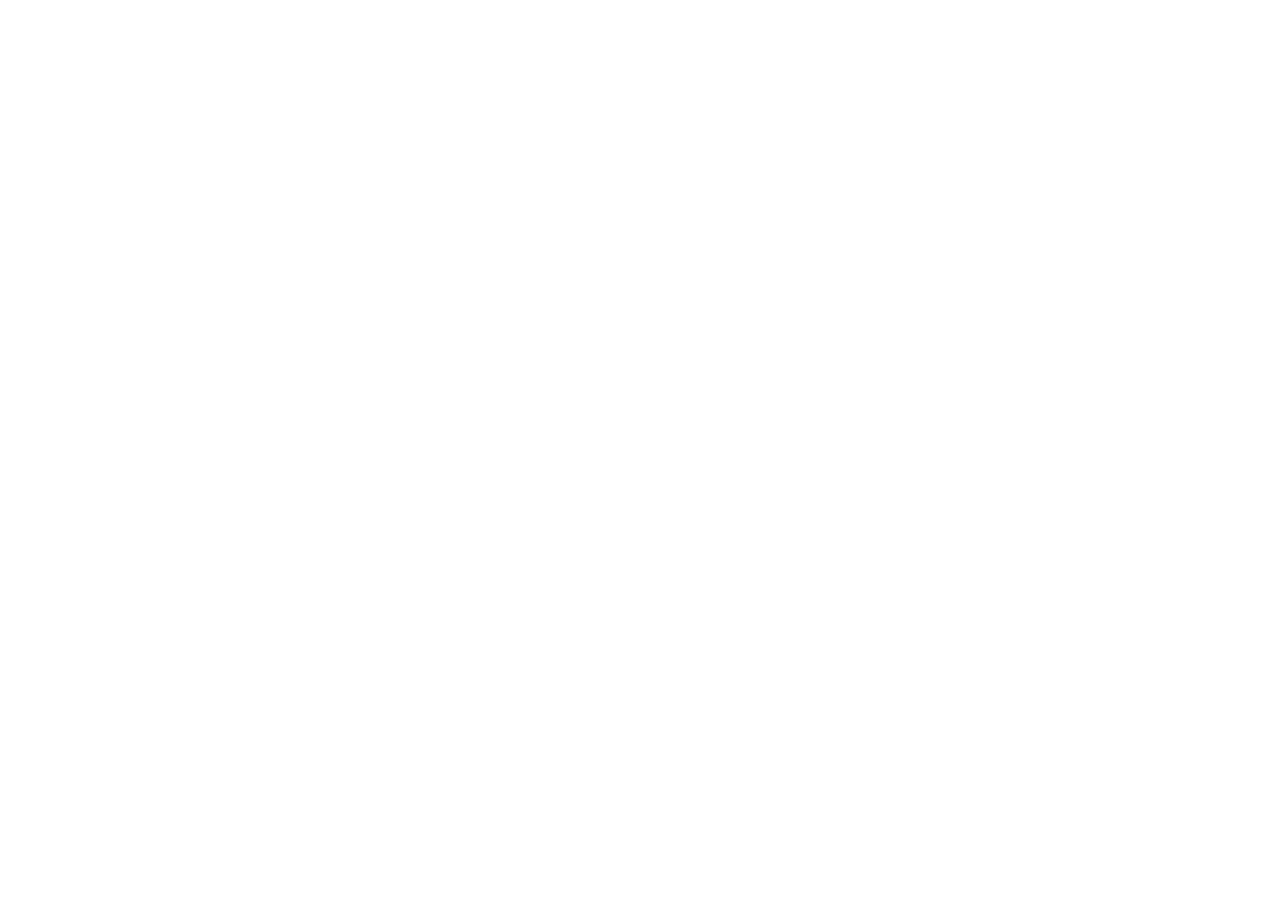
==== site/index.html @ 29fdfff2 "git testing" ====
<!DOCTYPE html>
<html lang="en">
<head>
    <meta charset="UTF-8">
    <meta name="viewport" content="width=device-width, initial-scale=1.0">
    <title>Document</title>
</head>
<body>
    
</body>
</html>
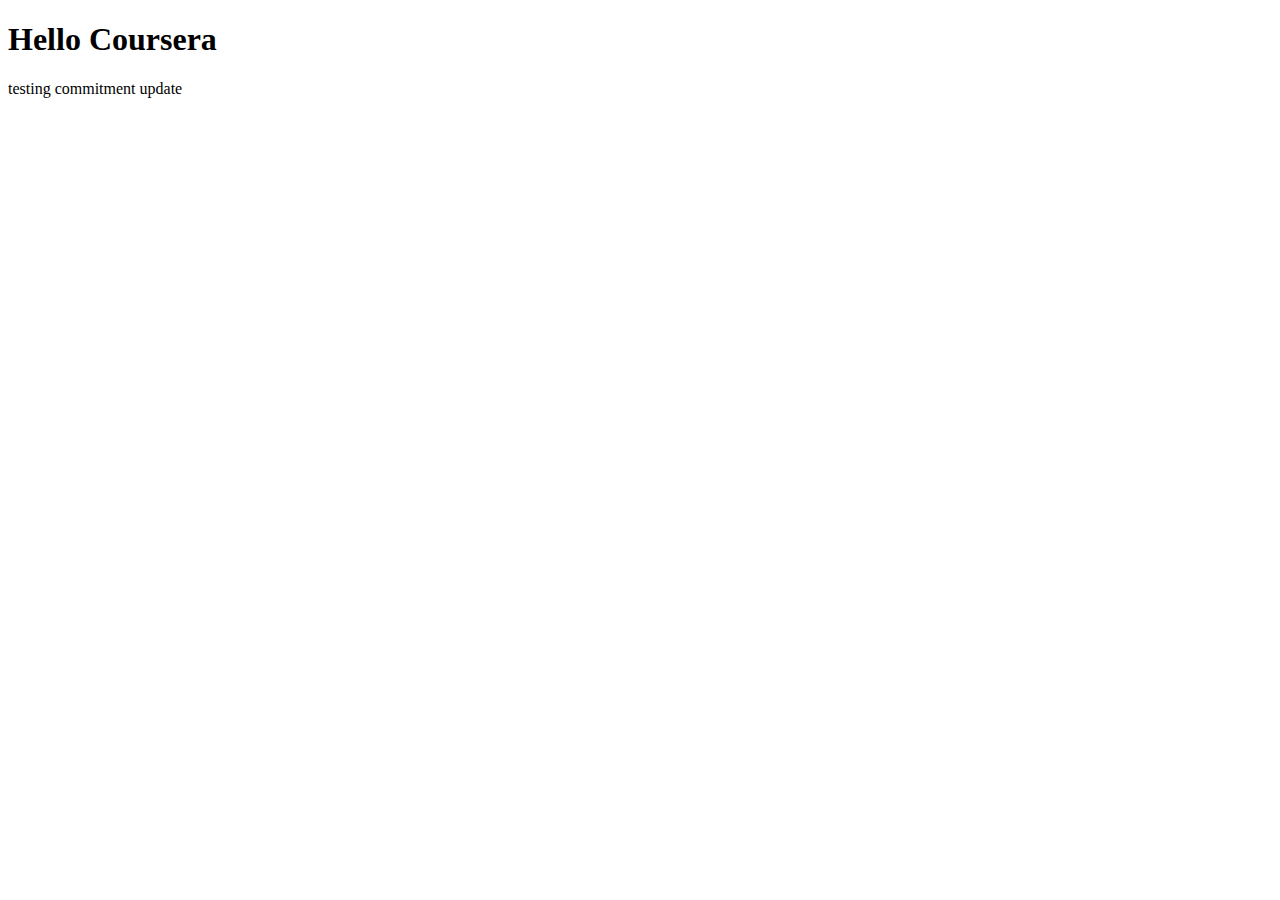
==== commit a146e026: "no message" ====
--- a/site/index.html
+++ b/site/index.html
@@ -6,6 +6,7 @@
     <title>Document</title>
 </head>
 <body>
-    
+    <h1>Hello Coursera</h1>
+    <p>testing commitment update</p>
 </body>
-</html>+</html>
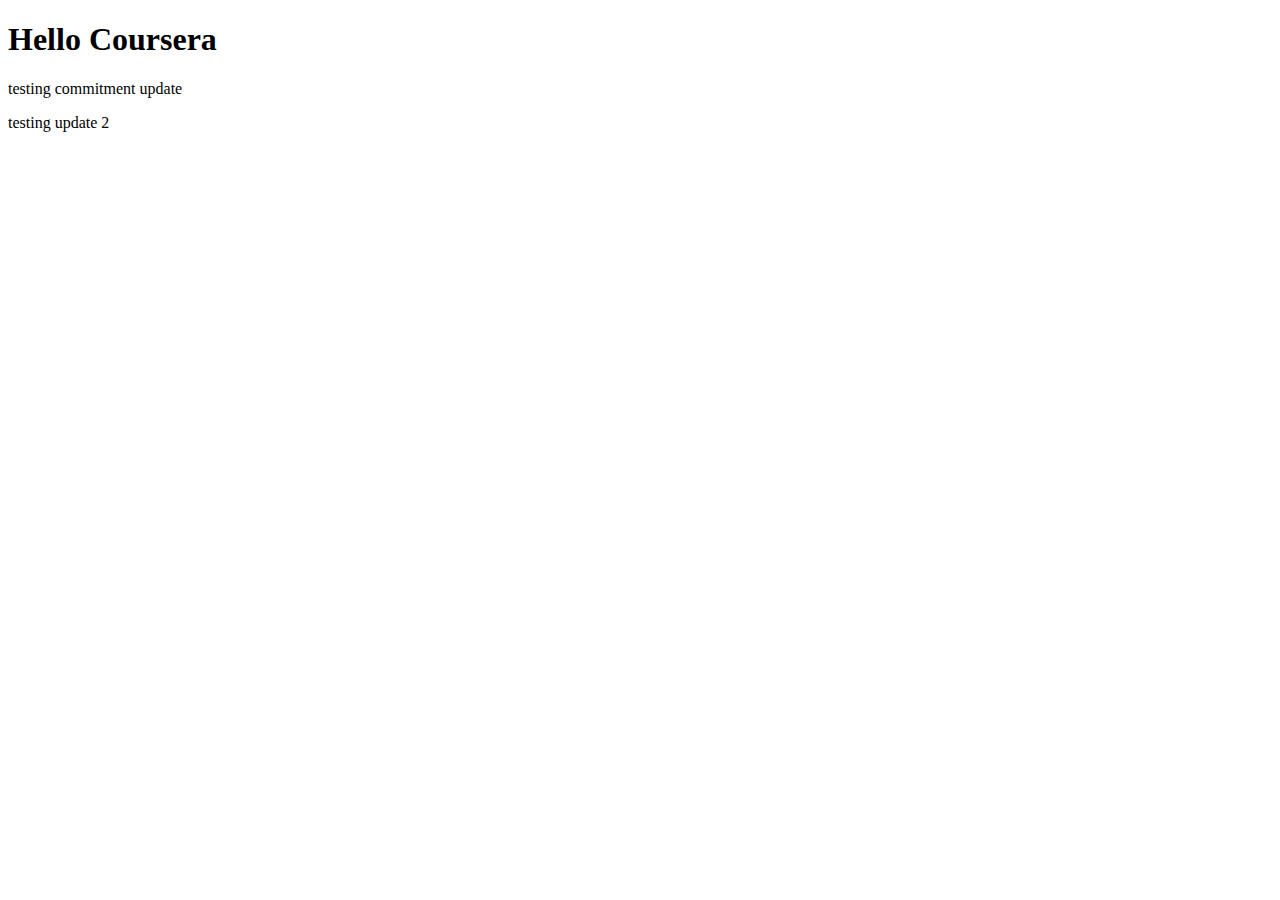
==== commit 9ca03bb5: "second commit" ====
--- a/site/index.html
+++ b/site/index.html
@@ -8,5 +8,6 @@
 <body>
     <h1>Hello Coursera</h1>
     <p>testing commitment update</p>
+    <p> testing update 2</p>
 </body>
 </html>
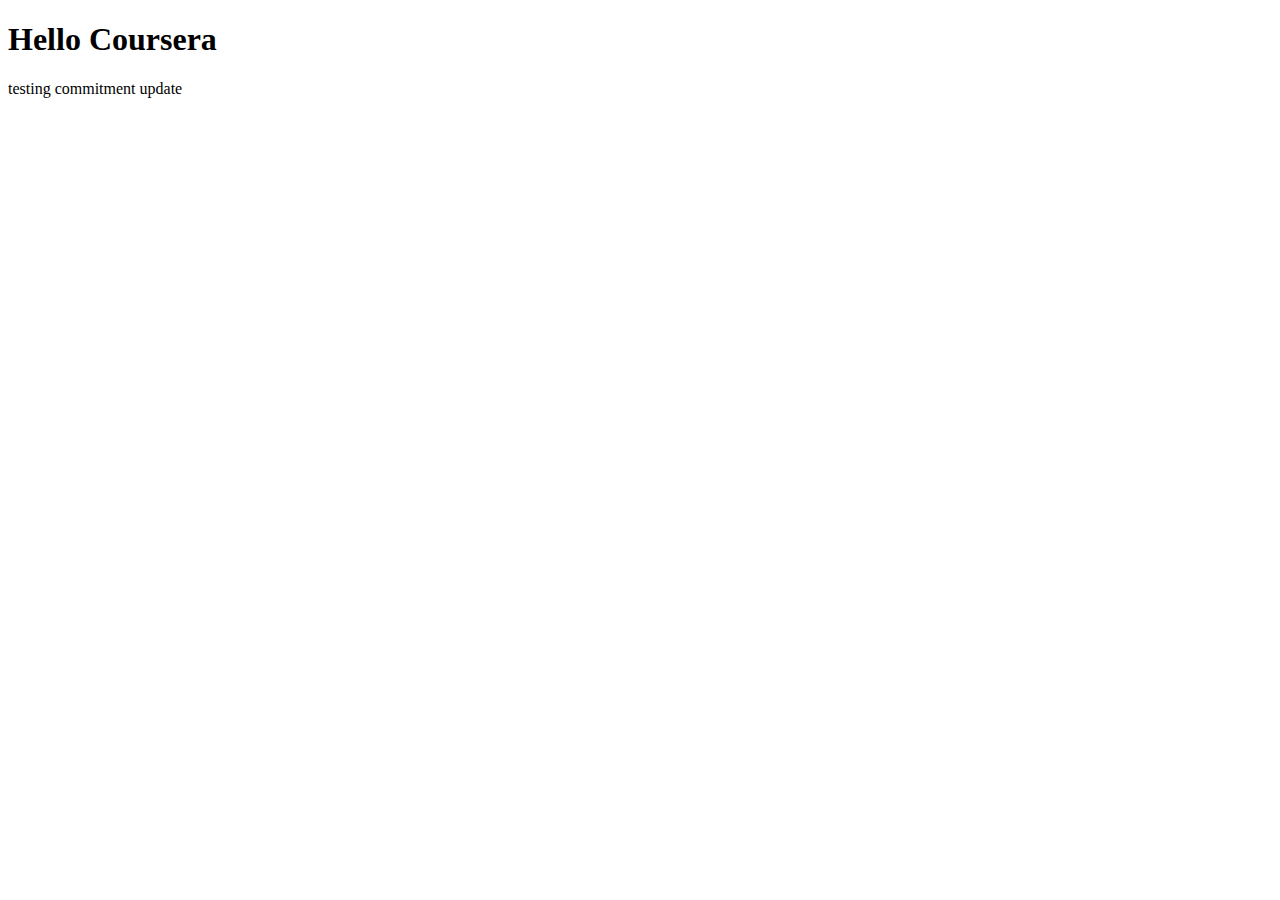
==== commit 257bba22: "module2 assignment" ====
--- a/site/index.html
+++ b/site/index.html
@@ -8,6 +8,5 @@
 <body>
     <h1>Hello Coursera</h1>
     <p>testing commitment update</p>
-    <p> testing update 2</p>
 </body>
 </html>
